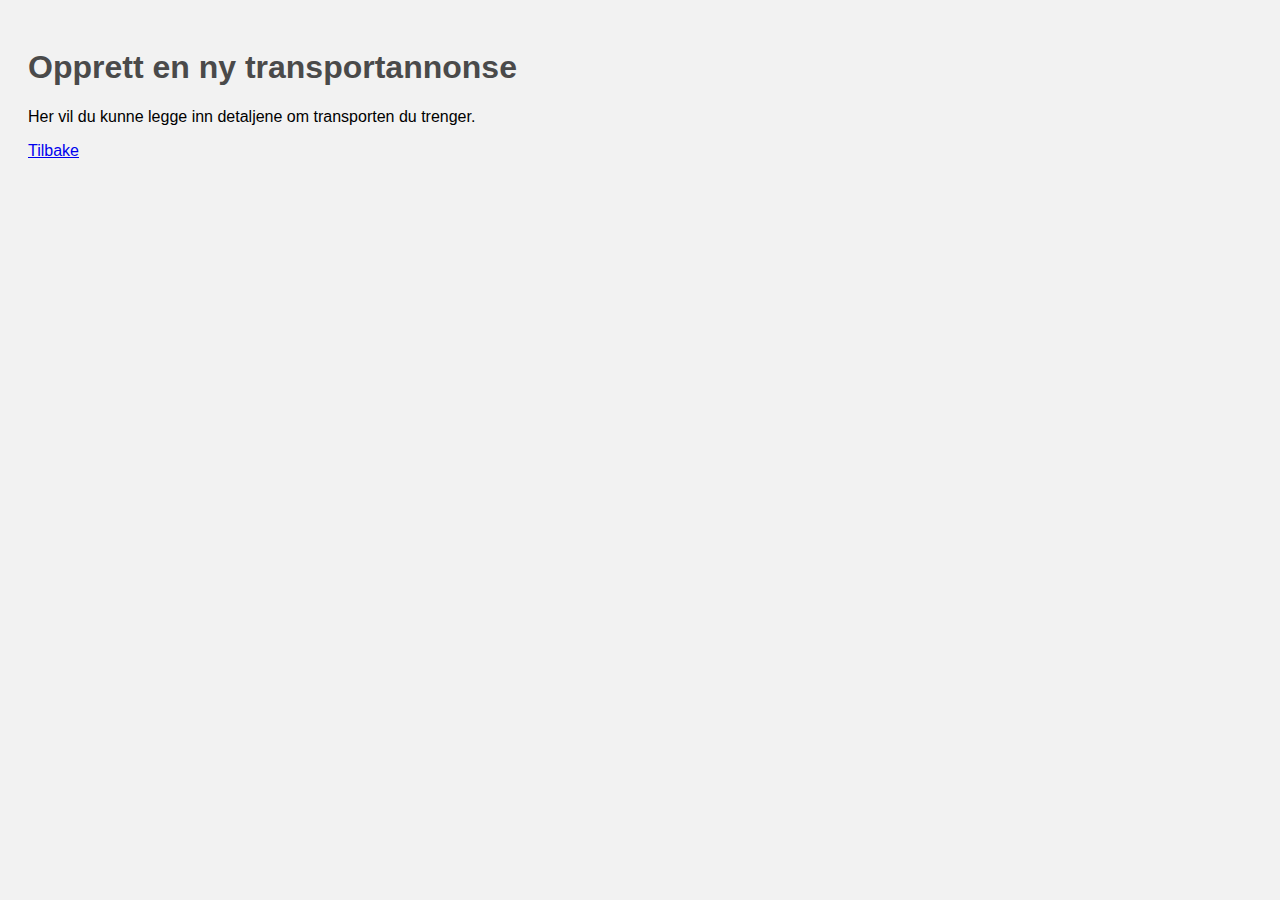
==== opprett.html @ b556f1db "Rename annonse.html to opprett.html" ====
<!DOCTYPE html>
<html lang="no">
<head>
    <meta charset="UTF-8">
    <meta name="viewport" content="width=device-width, initial-scale=1.0">
    <title>Opprett transportannonse</title>
    <style>
        body { font-family: Arial, sans-serif; padding: 20px; background-color: #F2F2F2; }
        h1 { color: #4A4A4A; }
    </style>
</head>
<body>
    <h1>Opprett en ny transportannonse</h1>
    <p>Her vil du kunne legge inn detaljene om transporten du trenger.</p>
    <a href="index.html">Tilbake</a>
</body>
</html>
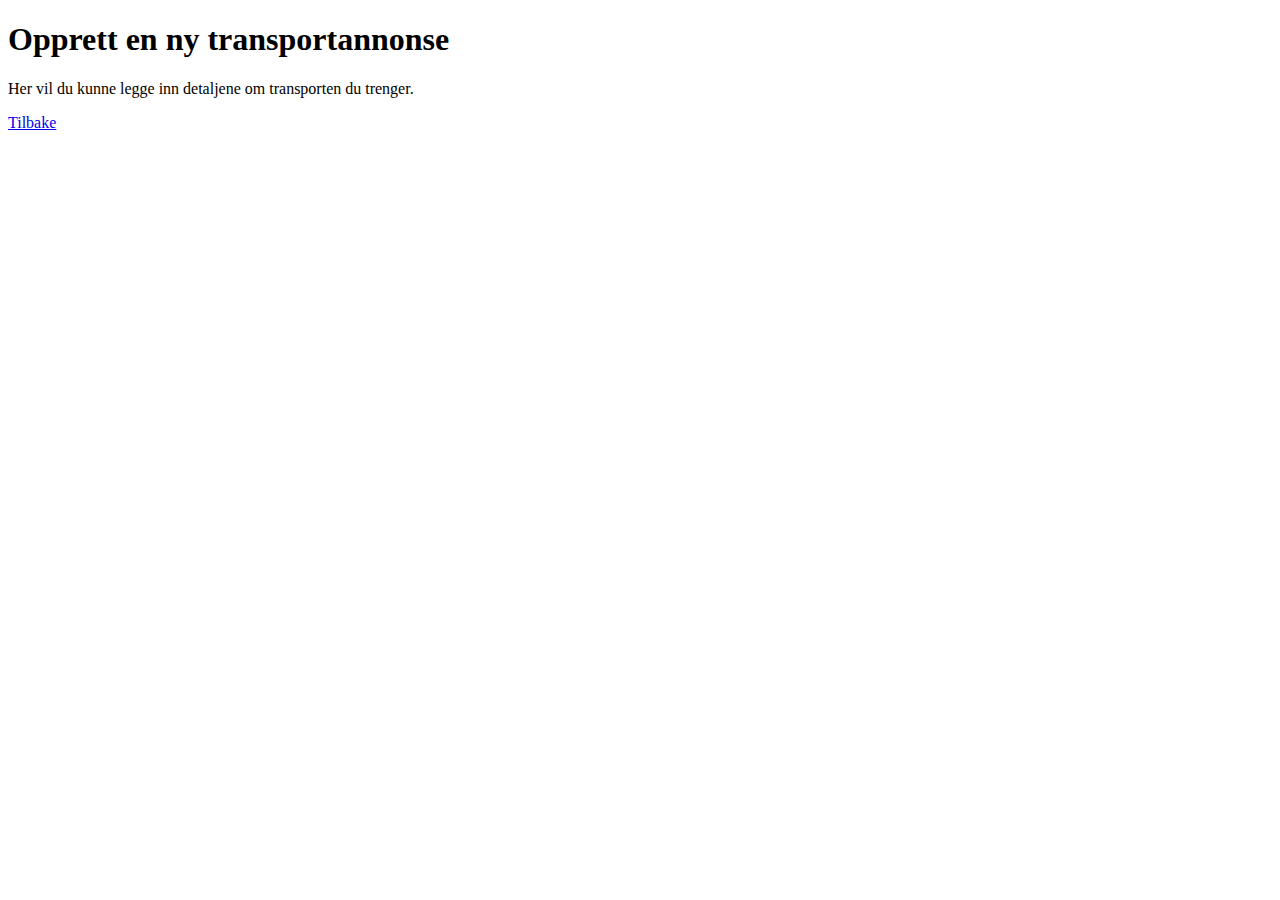
==== commit f2d6c1ea: "Update opprett.html" ====
--- a/opprett.html
+++ b/opprett.html
@@ -4,10 +4,8 @@
     <meta charset="UTF-8">
     <meta name="viewport" content="width=device-width, initial-scale=1.0">
     <title>Opprett transportannonse</title>
-    <style>
-        body { font-family: Arial, sans-serif; padding: 20px; background-color: #F2F2F2; }
-        h1 { color: #4A4A4A; }
-    </style>
+   <link rel="stylesheet" href="styles.css">
+
 </head>
 <body>
     <h1>Opprett en ny transportannonse</h1>
